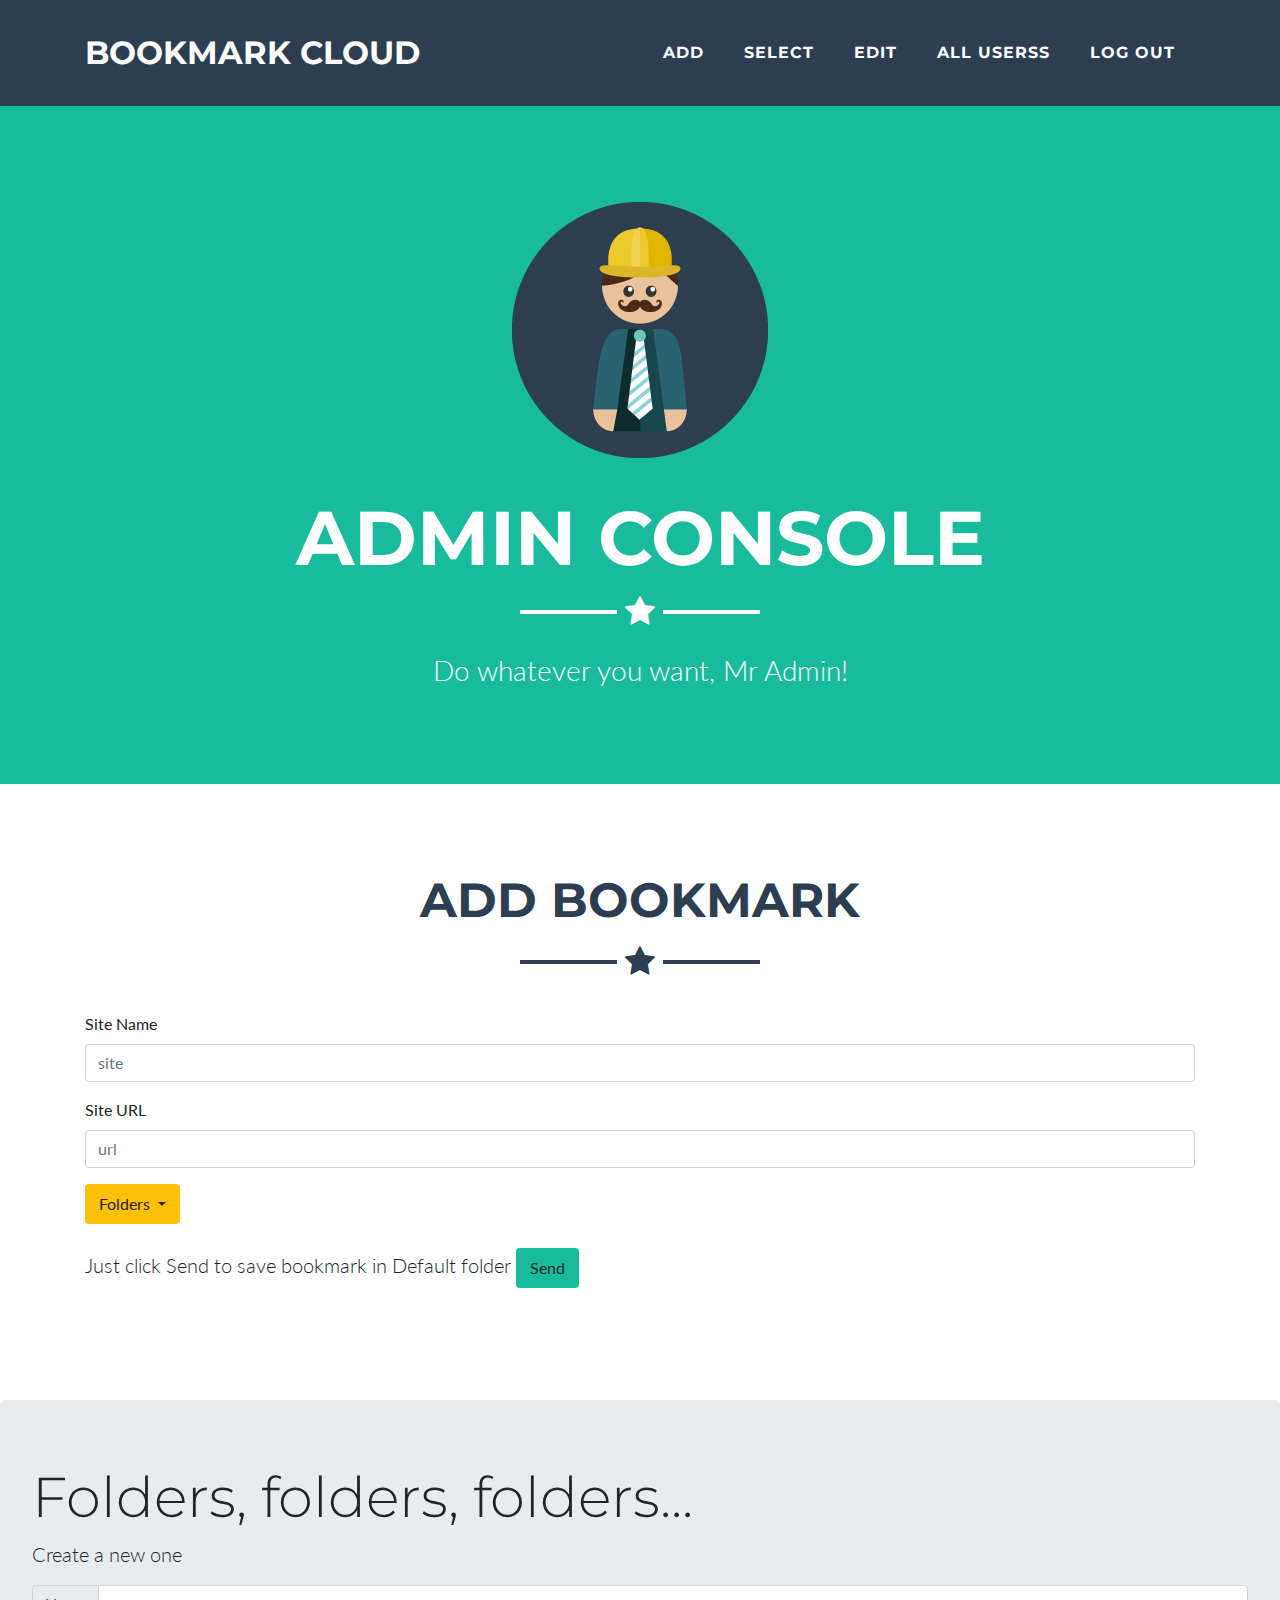
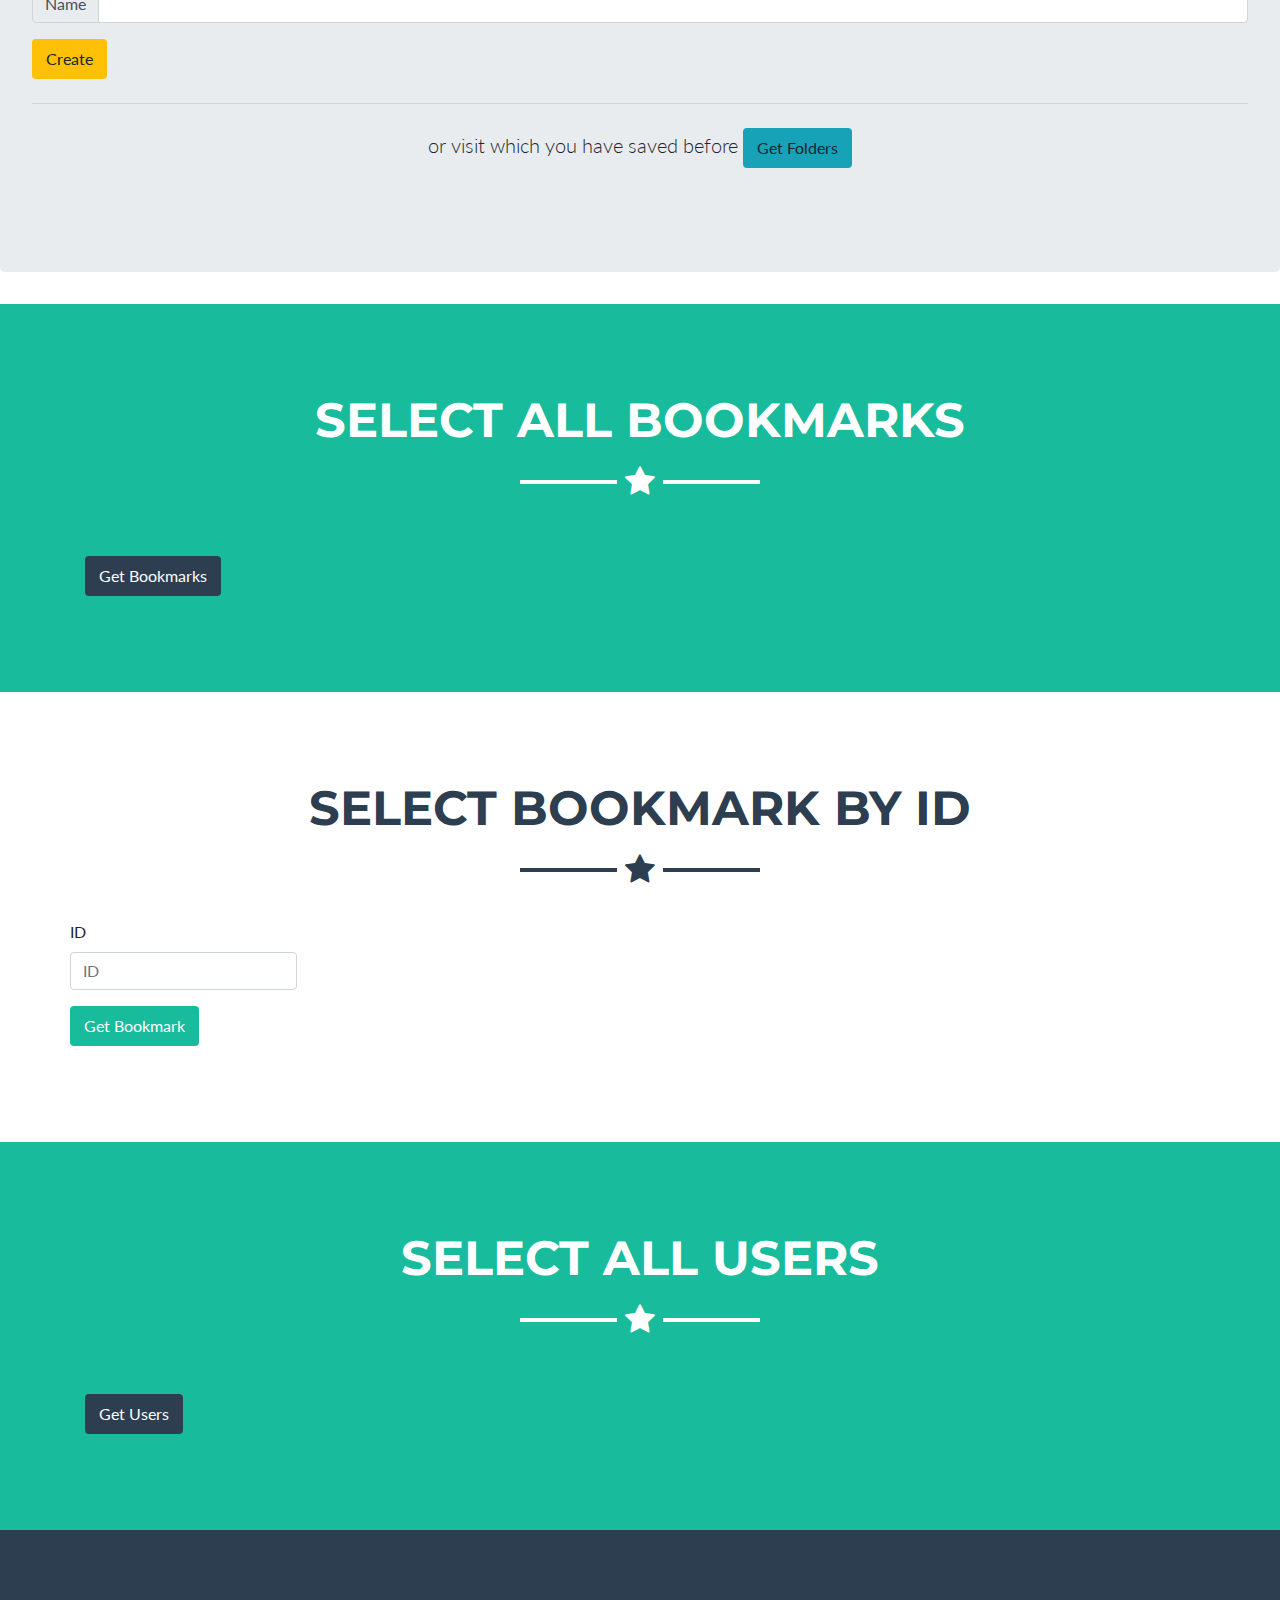
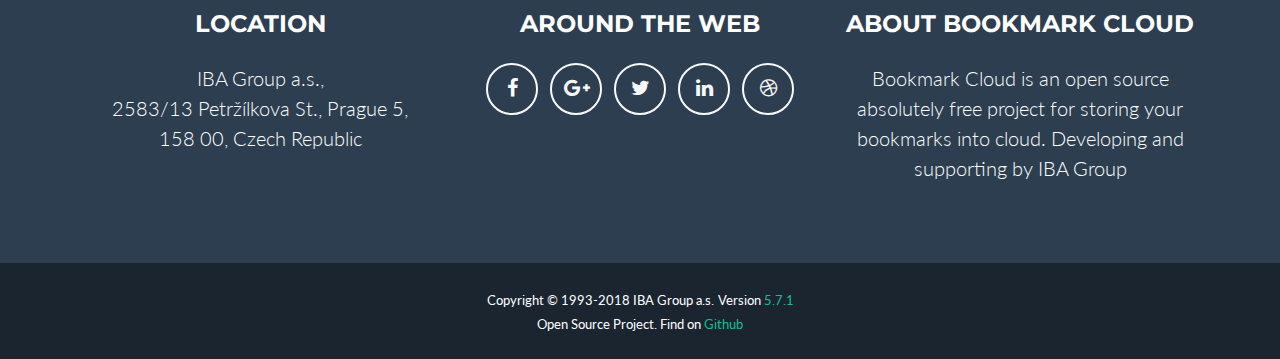
==== src/main/webapp/console.html @ 2fd84b7d "v.5.7.1" ====
<!DOCTYPE html>
<html lang="en">

  <head>

    <meta charset="utf-8">
    <meta name="viewport" content="width=device-width, initial-scale=1, shrink-to-fit=no">
    <meta name="description" content="">
    <meta name="author" content="">

    <title>Bookmark Cloud - Admin Console</title>

    <!-- Bootstrap core CSS -->
    <link href="vendor/bootstrap/css/bootstrap.min.css" rel="stylesheet">

    <!-- Custom fonts for this template -->
    <link href="vendor/font-awesome/css/font-awesome.min.css" rel="stylesheet" type="text/css">
    <link href="https://fonts.googleapis.com/css?family=Montserrat:400,700" rel="stylesheet" type="text/css">
    <link href="https://fonts.googleapis.com/css?family=Lato:400,700,400italic,700italic" rel="stylesheet" type="text/css">

    <!-- Plugin CSS -->
    <link href="vendor/magnific-popup/magnific-popup.css" rel="stylesheet" type="text/css">

    <!-- Custom styles for this template -->
    <link href="css/note.min.css" rel="stylesheet">

  </head>

  <body id="page-top">

    <!-- Navigation -->
    <nav class="navbar navbar-expand-lg bg-secondary fixed-top text-uppercase" id="mainNav">
      <div class="container">
        <a class="navbar-brand js-scroll-trigger" href="#page-top">Bookmark Cloud</a>
        <button class="navbar-toggler navbar-toggler-right text-uppercase bg-primary text-white rounded" type="button" data-toggle="collapse" data-target="#navbarResponsive" aria-controls="navbarResponsive" aria-expanded="false" aria-label="Toggle navigation">
          Menu
          <i class="fa fa-bars"></i>
        </button>
        <div class="collapse navbar-collapse" id="navbarResponsive">
          <ul class="navbar-nav ml-auto">
            <li class="nav-item mx-0 mx-lg-1">
              <a class="nav-link py-3 px-0 px-lg-3 rounded js-scroll-trigger" href="#registration">Add</a>
            </li>
            <li class="nav-item mx-0 mx-lg-1">
              <a class="nav-link py-3 px-0 px-lg-3 rounded js-scroll-trigger" href="#selectAll">Select</a>
            </li>
            <li class="nav-item mx-0 mx-lg-1">
              <a class="nav-link py-3 px-0 px-lg-3 rounded js-scroll-trigger" href="#selectById">Edit</a>
            </li>
            <li class="nav-item mx-0 mx-lg-1">
              <a class="nav-link py-3 px-0 px-lg-3 rounded js-scroll-trigger" href="#selectAllUsers">All Userss</a>
            </li>
            <li class="nav-item mx-0 mx-lg-1">
              <a class="nav-link py-3 px-0 px-lg-3 rounded js-scroll-trigger" href="index.html">Log Out</a>
            </li>
          </ul>
        </div>
      </div>
    </nav>
    <!-- End of Navigation -->

    <!-- Header -->
    <header class="masthead bg-primary text-white text-center">
      <div class="container">
        <img class="img-fluid mb-5 d-block mx-auto" src="img/profile.png" alt="">
        <h1 class="text-uppercase mb-0">Admin Console</h1>
        <hr class="star-light">
        <h2 class="font-weight-light mb-0">Do whatever you want, Mr Admin!</h2>
      </div>
    </header>
    <!-- End of Header -->

        <!-- Registration Grid Section -->
    <section class="registration" id="registration">
      <div class="container">
        <h2 class="text-center text-uppercase text-secondary mb-0">Add Bookmark</h2>
        <hr class="star-dark mb-5">
        <div class="row">
        </div>
	        <div class="formReg">
		        <form id="myFormReg">
		          <div class="form-group">
		            <label>Site Name</label>
		            <input type="text" class="form-control" id="title" placeholder="site">
		          </div>
		          <div class="form-group">
		            <label>Site URL</label>
		            <input type="text" class="form-control" id="content" placeholder="url">
		          </div>
						<!-- Example split danger button -->
						<div class="dropdown">
						  <button class="btn btn-warning dropdown-toggle" type="button" id="dropdownMenuButton" data-toggle="dropdown" aria-haspopup="true" aria-expanded="false" onclick="getFolders()">
						    Folders
						  </button>
						   <div class="dropdown-menu" aria-labelledby="dropdownMenuButton">
						   	<div id="foldersMenu"></div>
						  </div>
						</div>
		        </form>
	     	</div>
	     	<br>
     	<p class="lead">Just click Send to save bookmark in Default folder <a onclick="sendNote()" class="btn btn-primary">Send</a> </p>
      </div>
    </section>
    <!-- End of Registration Grid Section -->
    
    <!-- Folders Class -->
	<div class="jumbotron">
	  <h1 class="display-4">Folders, folders, folders...</h1>
	  <p class="lead">Create a new one</p>
	  <p> 
	  <div class="input-group mb-3">
				  <div class="input-group-prepend">
				    <span class="input-group-text" id="inputGroup-sizing-default">Name</span>
				  </div>
		  	<input type="text" class="form-control" aria-label="Default" aria-describedby="inputGroup-sizing-default" id="folderName">
		</div>
	  <a onclick="createFolder()" class="btn btn-warning">Create</a>
	  <hr class="my-4">
	  <!-- Select Folders -->
        <div class="column">
        	<div class="text-center mt-4">
  				<div id="allFolders">
  				 	<p class="lead">or visit which you have saved before
        			<a onclick="loadFolders()" class="btn btn-info">Get Folders</a>
  				</div>
  				<div id="visitFolder"></div>
        	</div>
        <br>
        </div>
      </div>
	<!-- End of Folders Class -->

    <!-- Select All Notes Section -->
    <section class="bg-primary text-white mb-0" id="selectAll">
      <div class="container">
        <h2 class="text-center text-uppercase text-white">Select All Bookmarks</h2>
        <hr class="star-light mb-5">
        <div class="row">
        	<div class="text-center mt-4">
  				<div id="notes"></div>
        	</div>
        <br>
        </div>
        <a onclick="loadNotes()" class="btn btn-secondary">Get Bookmarks</a>
      </div>
    </section>
    <!-- End of Select All Section -->
    
    <!-- Select Note By ID Section -->
   <section class="registration" id="selectById">
      <div class="container">
        <h2 class="text-center text-uppercase text-secondary mb-0">Select Bookmark By ID</h2>
        <hr class="star-dark mb-5">
        	<div class="row">
        		<div id="note" class="formSelect">
		        	<form id="myFormSelect">
		          		<div class="form-group">
		            	<label>ID</label>
		            	<input type="text" class="form-control" id="noteIdSelect" placeholder="ID">
		          		</div>
		        	</form>
		     	<button class="btn btn-primary" id="loadNote">Get Bookmark</button>
	    	 	</div>
        	</div>
      </div>
    </section>
    <!-- End of Select All Section -->
    
    <!-- Select All Users Section -->
    <section class="bg-primary text-white mb-0" id="selectAllUsers">
      <div class="container">
        <h2 class="text-center text-uppercase text-white">Select All Users</h2>
        <hr class="star-light mb-5">
        <div class="row">
        	<div class="text-center mt-4">
  				<div id="users"></div>
        	</div>
        <br>
        </div>
        <a onclick="loadUsers()" class="btn btn-secondary">Get Users</a>
      </div>
    </section>
    <!-- End of Select All Users Section -->
    
    <!-- Footer -->
    <footer class="footer text-center">
      <div class="container">
        <div class="row">
          <div class="col-md-4 mb-5 mb-lg-0">
            <h4 class="text-uppercase mb-4">Location</h4>
            <p class="lead mb-0">IBA Group a.s.,
              <br>2583/13 Petržílkova St., Prague 5,
              <br>158 00, Czech Republic</p>
          </div>
          <div class="col-md-4 mb-5 mb-lg-0">
            <h4 class="text-uppercase mb-4">Around the Web</h4>
            <ul class="list-inline mb-0">
              <li class="list-inline-item">
                <a class="btn btn-outline-light btn-social text-center rounded-circle" href="https://www.facebook.com/IBAGroupIT">
                  <i class="fa fa-fw fa-facebook"></i>
                </a>
              </li>
              <li class="list-inline-item">
                <a class="btn btn-outline-light btn-social text-center rounded-circle" href="https://plus.google.com/+Ibagroupit">
                  <i class="fa fa-fw fa-google-plus"></i>
                </a>
              </li>
              <li class="list-inline-item">
                <a class="btn btn-outline-light btn-social text-center rounded-circle" href="https://twitter.com/Ibagroup/">
                  <i class="fa fa-fw fa-twitter"></i>
                </a>
              </li>
              <li class="list-inline-item">
                <a class="btn btn-outline-light btn-social text-center rounded-circle" href="https://www.linkedin.com/company/iba-group?trk=hb_tab_compy_id_238318">
                  <i class="fa fa-fw fa-linkedin"></i>
                </a>
              </li>
              <li class="list-inline-item">
                <a class="btn btn-outline-light btn-social text-center rounded-circle" href="https://dribbble.com">
                  <i class="fa fa-fw fa-dribbble"></i>
                </a>
              </li>
            </ul>
          </div>
          <div class="col-md-4">
            <h4 class="text-uppercase mb-4">About Bookmark Cloud</h4>
            <p class="lead mb-0">Bookmark Cloud is an open source absolutely free project for storing your bookmarks into cloud. Developing and supporting by IBA Group</p>
          </div>
        </div>
      </div>
    </footer>

    <div class="copyright py-4 text-center text-white">
      <div class="container">
        <small>Copyright &copy; 1993-2018 IBA Group a.s.</small>
        <small>Version <a target="_blank" href="https://github.com/mrcracken/bookmark-cloud">5.7.1</a></small>
        <br>
        <small>Open Source Project. Find on <a target="_blank" href="https://github.com/mrcracken/bookmark-cloud">Github</a></small>
      </div>
    </div>
    <!-- End of Footer -->

    <!-- Scroll to Top Button (Only visible on small and extra-small screen sizes) -->
    <div class="scroll-to-top d-lg-none position-fixed ">
      <a class="js-scroll-trigger d-block text-center text-white rounded" href="#page-top">
        <i class="fa fa-chevron-up"></i>
      </a>
    </div>
   <!-- End of Scroll to Top Button (Only visible on small and extra-small screen sizes) -->
 
    <!-- Bootstrap core JavaScript -->
    <script src="vendor/jquery/jquery.min.js"></script>
    <script src="vendor/bootstrap/js/bootstrap.bundle.min.js"></script>

    <!-- Plugin JavaScript -->
    <script src="vendor/jquery-easing/jquery.easing.min.js"></script>
    <script src="vendor/magnific-popup/jquery.magnific-popup.min.js"></script>

    <!-- Custom scripts for this template -->
    <script src="js/note.min.js"></script>

    <!-- JavaScript Code is here -->
    <script src="js/main.js"></script>

  </body>

</html>
<!-- End of console.html -->
---- src/main/webapp/css/note.min.css ----
body{font-family:Lato}h1,h2,h3,h4,h5,h6{font-weight:700;font-family:Montserrat}hr.star-dark,hr.star-light{max-width:15rem;padding:0;text-align:center;border:none;border-top:solid .25rem;margin-top:2.5rem;margin-bottom:2.5rem}hr.star-dark:after,hr.star-light:after{position:relative;top:-.8em;display:inline-block;padding:0 .25em;content:'\f005';font-family:FontAwesome;font-size:2em}hr.star-light{border-color:#fff}hr.star-light:after{color:#fff;background-color:#18bc9c}hr.star-dark{border-color:#2c3e50}hr.star-dark:after{color:#2c3e50;background-color:#fff}section{padding:6rem 0}section h2{font-size:2.25rem;line-height:2rem}@media (min-width:992px){section h2{font-size:3rem;line-height:2.5rem}}.btn-xl{padding:1rem 1.75rem;font-size:1.25rem}.btn-social{width:3.25rem;height:3.25rem;font-size:1.25rem;line-height:2rem}.scroll-to-top{z-index:1042;right:1rem;bottom:1rem;display:none}.scroll-to-top a{width:3.5rem;height:3.5rem;background-color:rgba(33,37,41,.5);line-height:3.1rem}#mainNav{padding-top:1rem;padding-bottom:1rem;font-weight:700;font-family:Montserrat}#mainNav .navbar-brand{color:#fff}#mainNav .navbar-nav{margin-top:1rem;letter-spacing:.0625rem}#mainNav .navbar-nav li.nav-item a.nav-link{color:#fff}#mainNav .navbar-nav li.nav-item a.nav-link:hover{color:#18bc9c}#mainNav .navbar-nav li.nav-item a.nav-link:active,#mainNav .navbar-nav li.nav-item a.nav-link:focus{color:#fff}#mainNav .navbar-nav li.nav-item a.nav-link.active{color:#18bc9c}#mainNav .navbar-toggler{font-size:80%;padding:.8rem}@media (min-width:992px){#mainNav{padding-top:1.5rem;padding-bottom:1.5rem;-webkit-transition:padding-top .3s,padding-bottom .3s;-moz-transition:padding-top .3s,padding-bottom .3s;transition:padding-top .3s,padding-bottom .3s}#mainNav .navbar-brand{font-size:2em;-webkit-transition:font-size .3s;-moz-transition:font-size .3s;transition:font-size .3s}#mainNav .navbar-nav{margin-top:0}#mainNav .navbar-nav>li.nav-item>a.nav-link.active{color:#fff;background:#18bc9c}#mainNav .navbar-nav>li.nav-item>a.nav-link.active:active,#mainNav .navbar-nav>li.nav-item>a.nav-link.active:focus,#mainNav .navbar-nav>li.nav-item>a.nav-link.active:hover{color:#fff;background:#18bc9c}#mainNav.navbar-shrink{padding-top:.5rem;padding-bottom:.5rem}#mainNav.navbar-shrink .navbar-brand{font-size:1.5em}}header.masthead{padding-top:calc(6rem + 72px);padding-bottom:6rem}header.masthead h1{font-size:3rem;line-height:3rem}header.masthead h2{font-size:1.3rem;font-family:Lato}@media (min-width:992px){header.masthead{padding-top:calc(6rem + 106px);padding-bottom:6rem}header.masthead h1{font-size:4.75em;line-height:4rem}header.masthead h2{font-size:1.75em}}.portfolio{margin-bottom:-15px}.portfolio .portfolio-item{position:relative;display:block;max-width:25rem;margin-bottom:15px}.portfolio .portfolio-item .portfolio-item-caption{-webkit-transition:all ease .5s;-moz-transition:all ease .5s;transition:all ease .5s;opacity:0;background-color:rgba(24,188,156,.9)}.portfolio .portfolio-item .portfolio-item-caption:hover{opacity:1}.portfolio .portfolio-item .portfolio-item-caption .portfolio-item-caption-content{font-size:1.5rem}@media (min-width:576px){.portfolio{margin-bottom:-30px}.portfolio .portfolio-item{margin-bottom:30px}}.portfolio-modal .portfolio-modal-dialog{padding:3rem 1rem;min-height:calc(100vh - 2rem);margin:1rem calc(1rem - 8px);position:relative;z-index:2;-moz-box-shadow:0 0 3rem 1rem rgba(0,0,0,.5);-webkit-box-shadow:0 0 3rem 1rem rgba(0,0,0,.5);box-shadow:0 0 3rem 1rem rgba(0,0,0,.5)}.portfolio-modal .portfolio-modal-dialog .close-button{position:absolute;top:2rem;right:2rem}.portfolio-modal .portfolio-modal-dialog .close-button i{line-height:38px}.portfolio-modal .portfolio-modal-dialog h2{font-size:2rem}@media (min-width:768px){.portfolio-modal .portfolio-modal-dialog{min-height:100vh;padding:5rem;margin:3rem calc(3rem - 8px)}.portfolio-modal .portfolio-modal-dialog h2{font-size:3rem}}.floating-label-form-group{position:relative;border-bottom:1px solid #e9ecef}.floating-label-form-group input,.floating-label-form-group textarea{font-size:1.5em;position:relative;z-index:1;padding-right:0;padding-left:0;resize:none;border:none;border-radius:0;background:0 0;box-shadow:none!important}.floating-label-form-group label{font-size:.85em;line-height:1.764705882em;position:relative;z-index:0;top:2em;display:block;margin:0;-webkit-transition:top .3s ease,opacity .3s ease;-moz-transition:top .3s ease,opacity .3s ease;-ms-transition:top .3s ease,opacity .3s ease;transition:top .3s ease,opacity .3s ease;vertical-align:middle;vertical-align:baseline;opacity:0}.floating-label-form-group:not(:first-child){padding-left:14px;border-left:1px solid #e9ecef}.floating-label-form-group-with-value label{top:0;opacity:1}.floating-label-form-group-with-focus label{color:#18bc9c}form .row:first-child .floating-label-form-group{border-top:1px solid #e9ecef}.footer{padding-top:5rem;padding-bottom:5rem;background-color:#2c3e50;color:#fff}.copyright{background-color:#1a252f}a{color:#18bc9c}a:active,a:focus,a:hover{color:#128f76}.btn{border-width:2px}.bg-primary{background-color:#18bc9c!important}.bg-secondary{background-color:#2c3e50!important}.text-primary{color:#18bc9c!important}.text-secondary{color:#2c3e50!important}.btn-primary{background-color:#18bc9c;border-color:#18bc9c}.btn-primary:active,.btn-primary:focus,.btn-primary:hover{background-color:#128f76;border-color:#128f76}.btn-secondary{background-color:#2c3e50;border-color:#2c3e50}.btn-secondary:active,.btn-secondary:focus,.btn-secondary:hover{background-color:#1a252f;border-color:#1a252f}
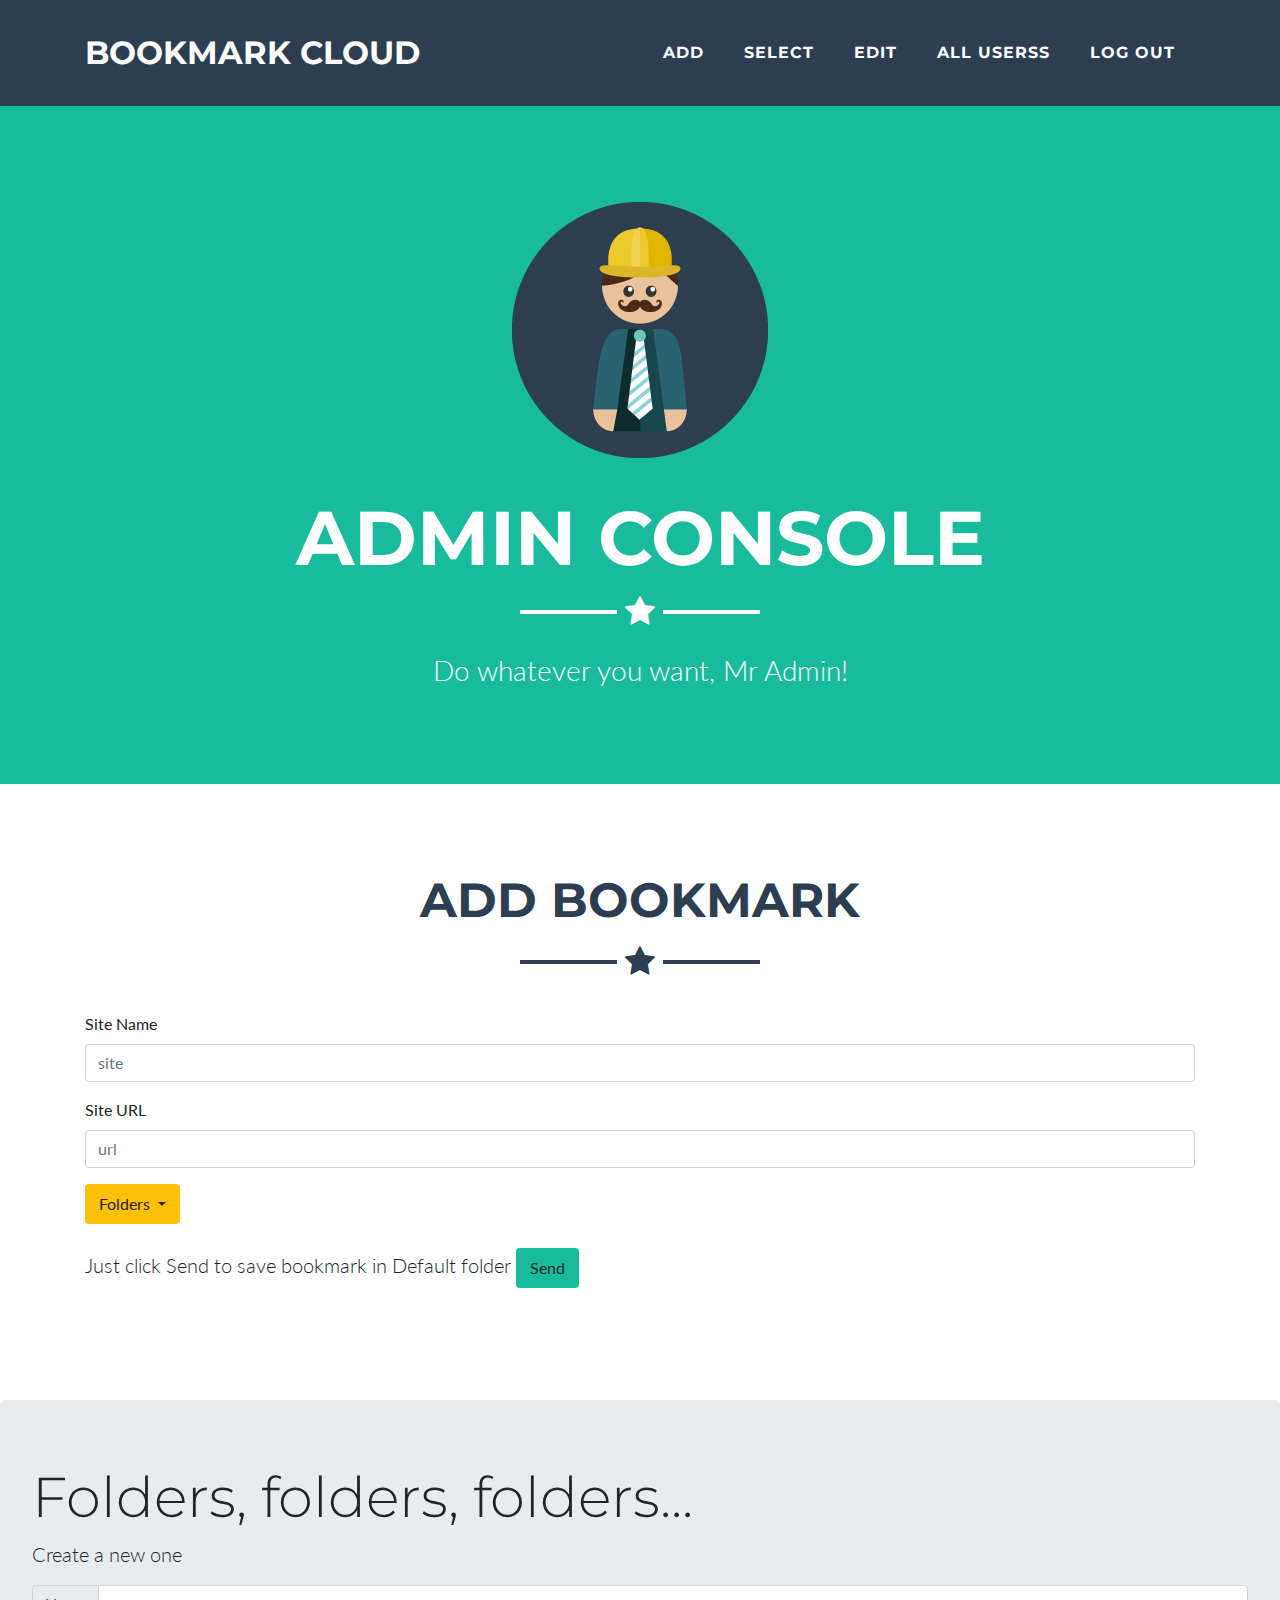
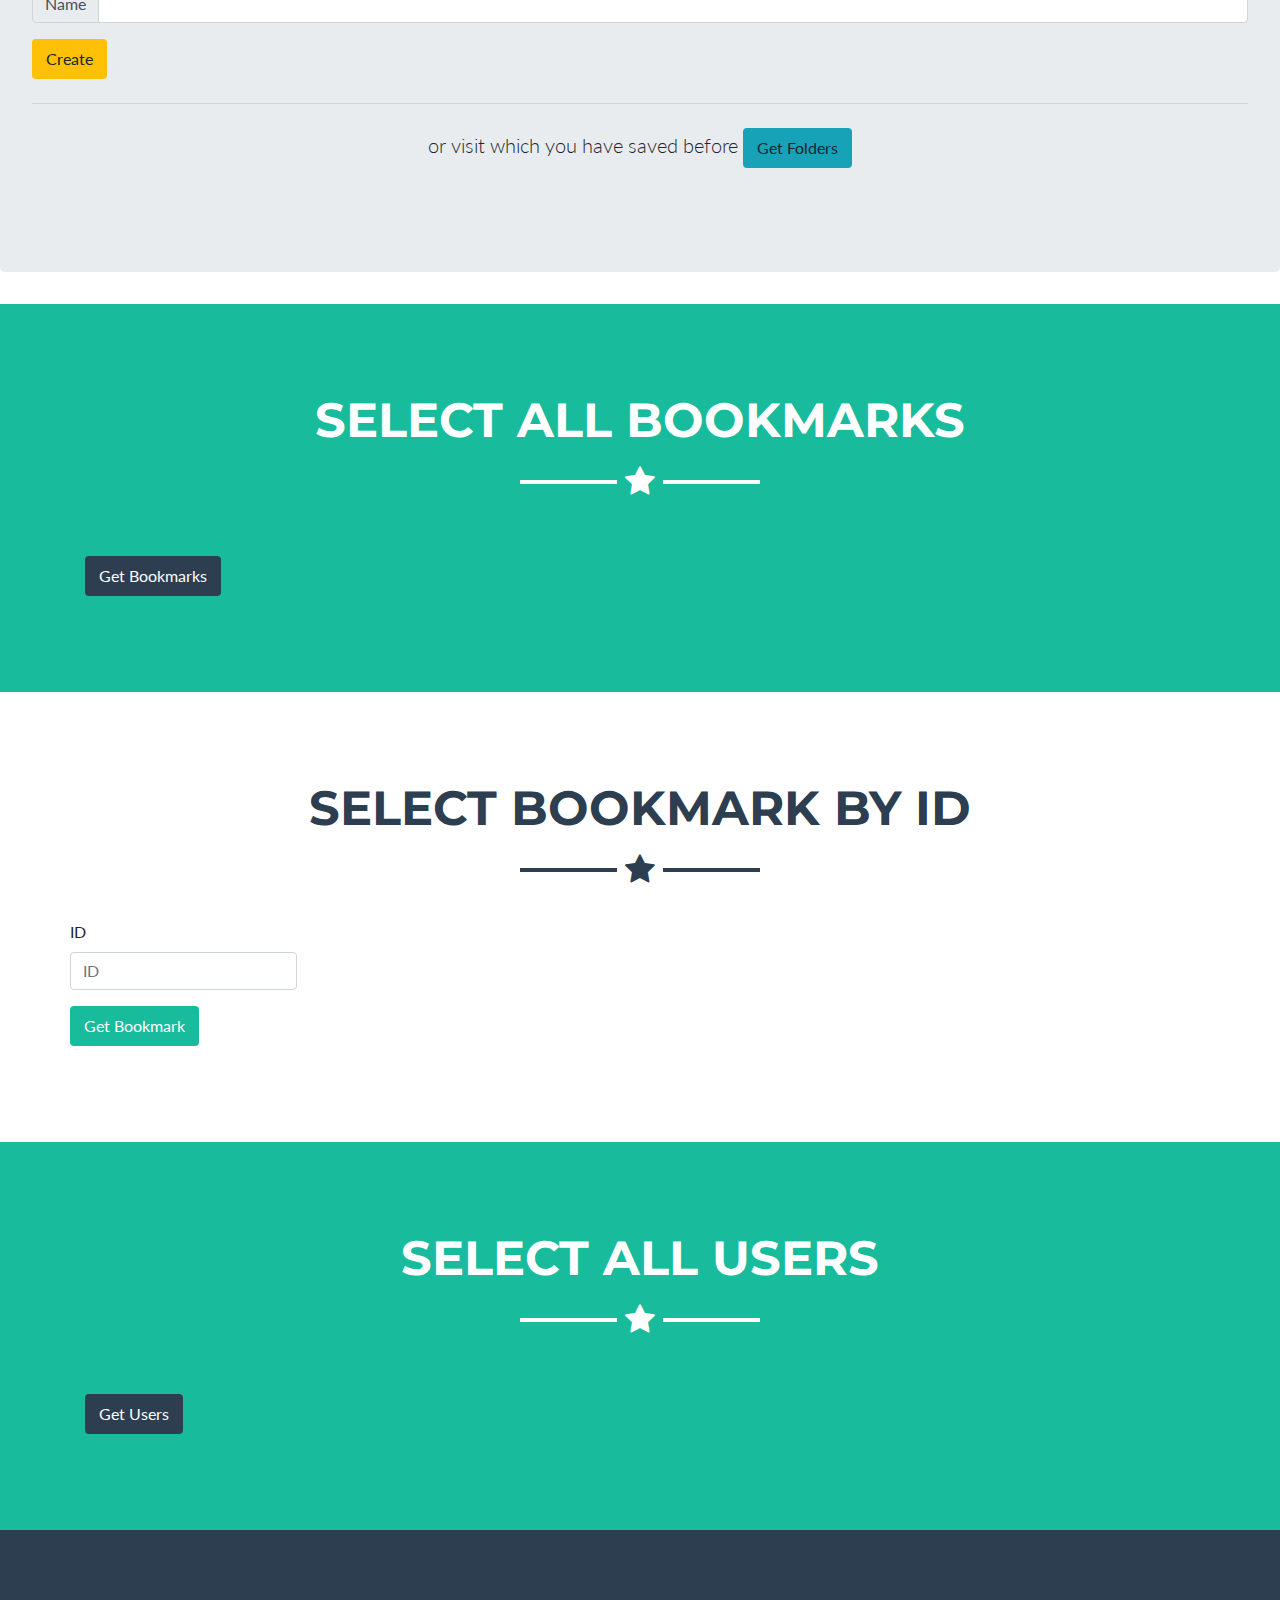
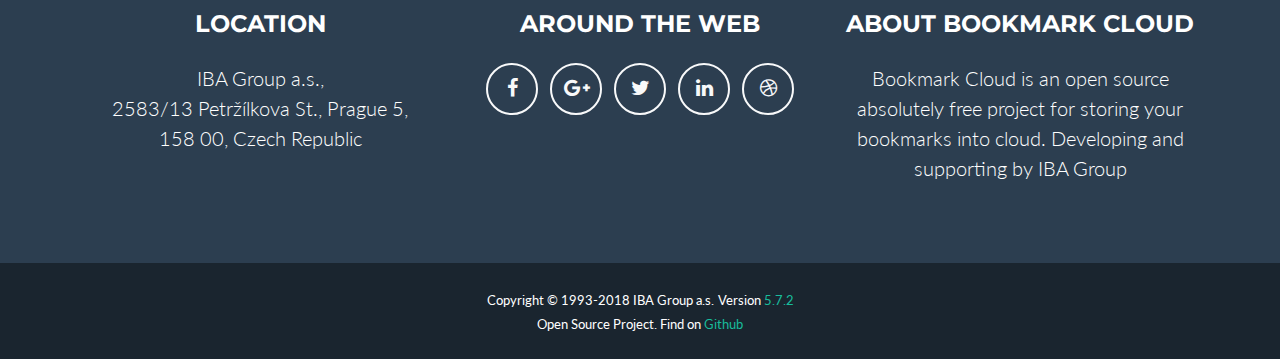
==== commit 10b2fadc: "v.5.7.2" ====
--- a/src/main/webapp/console.html
+++ b/src/main/webapp/console.html
@@ -234,7 +234,7 @@
     <div class="copyright py-4 text-center text-white">
       <div class="container">
         <small>Copyright &copy; 1993-2018 IBA Group a.s.</small>
-        <small>Version <a target="_blank" href="https://github.com/mrcracken/bookmark-cloud">5.7.1</a></small>
+        <small>Version <a target="_blank" href="https://github.com/mrcracken/bookmark-cloud">5.7.2</a></small>
         <br>
         <small>Open Source Project. Find on <a target="_blank" href="https://github.com/mrcracken/bookmark-cloud">Github</a></small>
       </div>
